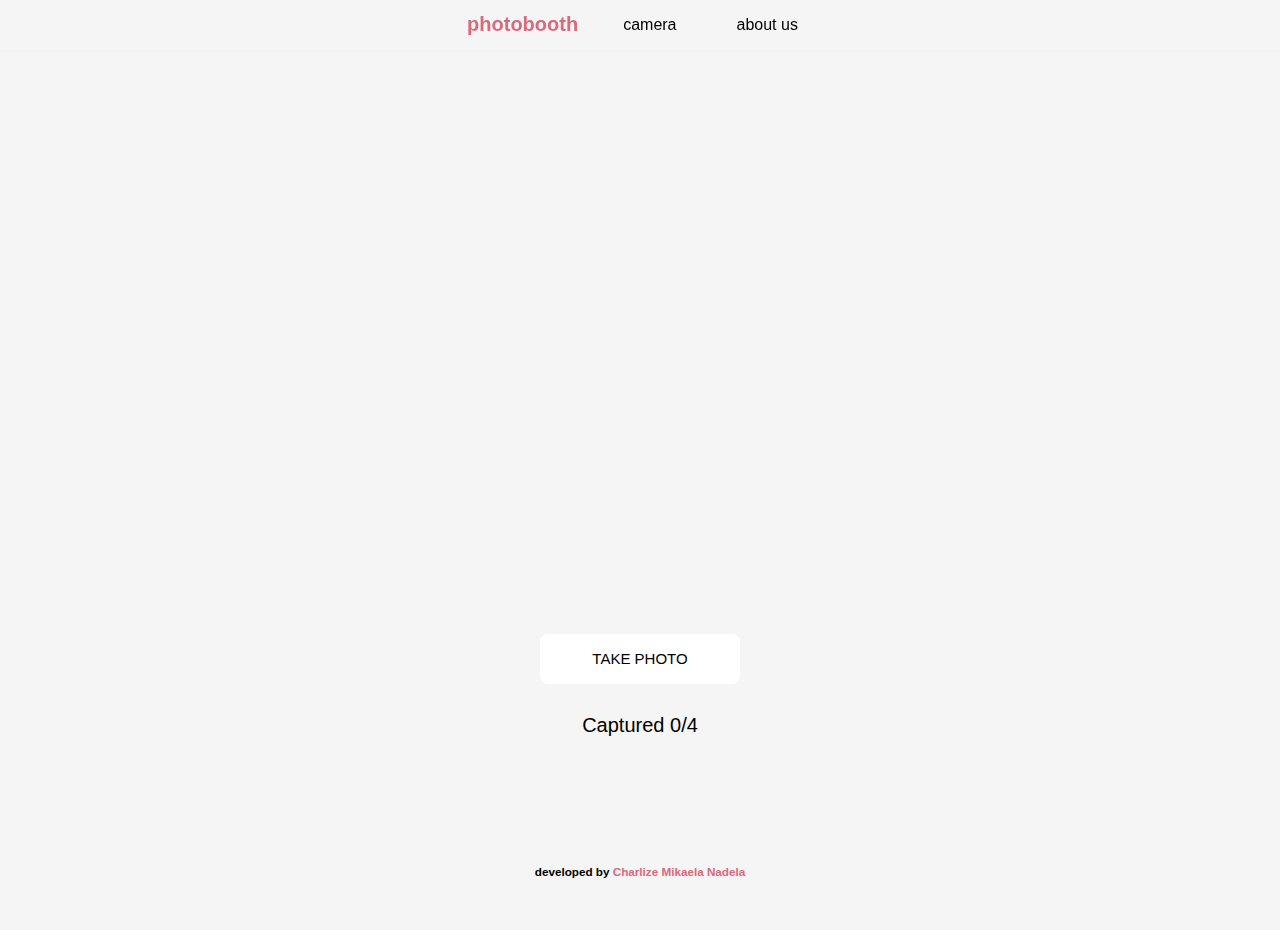
==== index.html @ aa2adc07 "Photobooth" ====
<!DOCTYPE html>
<html lang="en">
<head>
    <meta charset="UTF-8">
    <meta name="viewport" content="width=device-width, initial-scale=1.0">
    <title>Photo Booth</title>
    <link rel="stylesheet" href="style.css">
</head>
<body>
    <header>
        <nav>
            <h1 class="logo">Photobooth</h1>
            <ul>
                <li><a href="index.html">Camera</a></li>
                <li><a href="aboutus.html">About Us</a></li>
            </ul>
        </nav>
    </header>

    <div class="container">
        <video id="camera" autoplay></video>
        <button id="capture">Take Photo</button>
        <div id="counter">Captured 0/4</div>
        <button id="print" style="display: none;">Print</button>
    </div>
    <canvas id="canvas" style="display: none;"></canvas>
    <script src="script.js"></script>
    <footer>
        <h3>developed by <a href="https://github.com/charlysss-l" class="span-github">Charlize Mikaela Nadela </a></h3>
    </footer>
</body>
</html>
---- style.css ----
body {
    font-family: Arial, sans-serif;
    text-align: center;
    color: black;
    display: flex;
    justify-content: center;
    align-items: center;
    flex-direction: column;
    height: 100vh;
    background-color: #f5f5f5;
    margin: 0; 
    padding-bottom: 30px;
}

/*NAVBAR*/
header {
    width: 100%;
    padding: 10px px;
    box-shadow: 0 2px 5px rgba(0, 0, 0, 0.022);
    position: fixed;
    top: 0;
    left: 0;
    z-index: 1000;
}

nav {
    display: flex;
   justify-content: center;
   align-items: center;
}

.logo {
    color: rgb(217, 106, 125);
    text-transform: lowercase;
    font-size: 20px;
    font-weight: bold;
}

ul {
    display: flex;
    list-style: none;
    margin: 0;
    padding: 0;
}

ul li {
    margin-left: 20px; 
}

li a {
    text-decoration: none;
    color: black;
    padding: 10px 15px;
    font-size: 16px;
    margin-left: 10px;
    transition: background 0.3s ease;
    text-transform: lowercase;
}

li a:hover {
  color: rgb(217, 106, 125);;
}

/* Main content styles */
.container {
    display: flex;
    flex-direction: column;
    align-items: center;
    width: 100%;
    margin-top: 80px;
}

video {
    width: 800px;
    height: 400px;
}

#capture, #print {
    background: white;
    width: 200px;
    height: 50px;
    border-radius: 8px;
    font-size: 15px;
    text-transform: uppercase;
    margin-top: 20px; 
    border: none;
    cursor: pointer;
    transition: transform 0.2s ease-in-out;
}

#print:hover, #capture:hover {
    transform: scale(1.1);
    background: rgb(228, 216, 216);
}

#counter {
    font-size: 20px;
    margin: 30px; 
}

/* Footer styles */
footer {
    font-size: 10px;
    text-align: center;
    position: absolute; 
    bottom: 0;
    width: 100%;
    padding: 10px 0; 
}

.span-github {
    color: rgb(217, 106, 125);
    text-decoration: none;
}
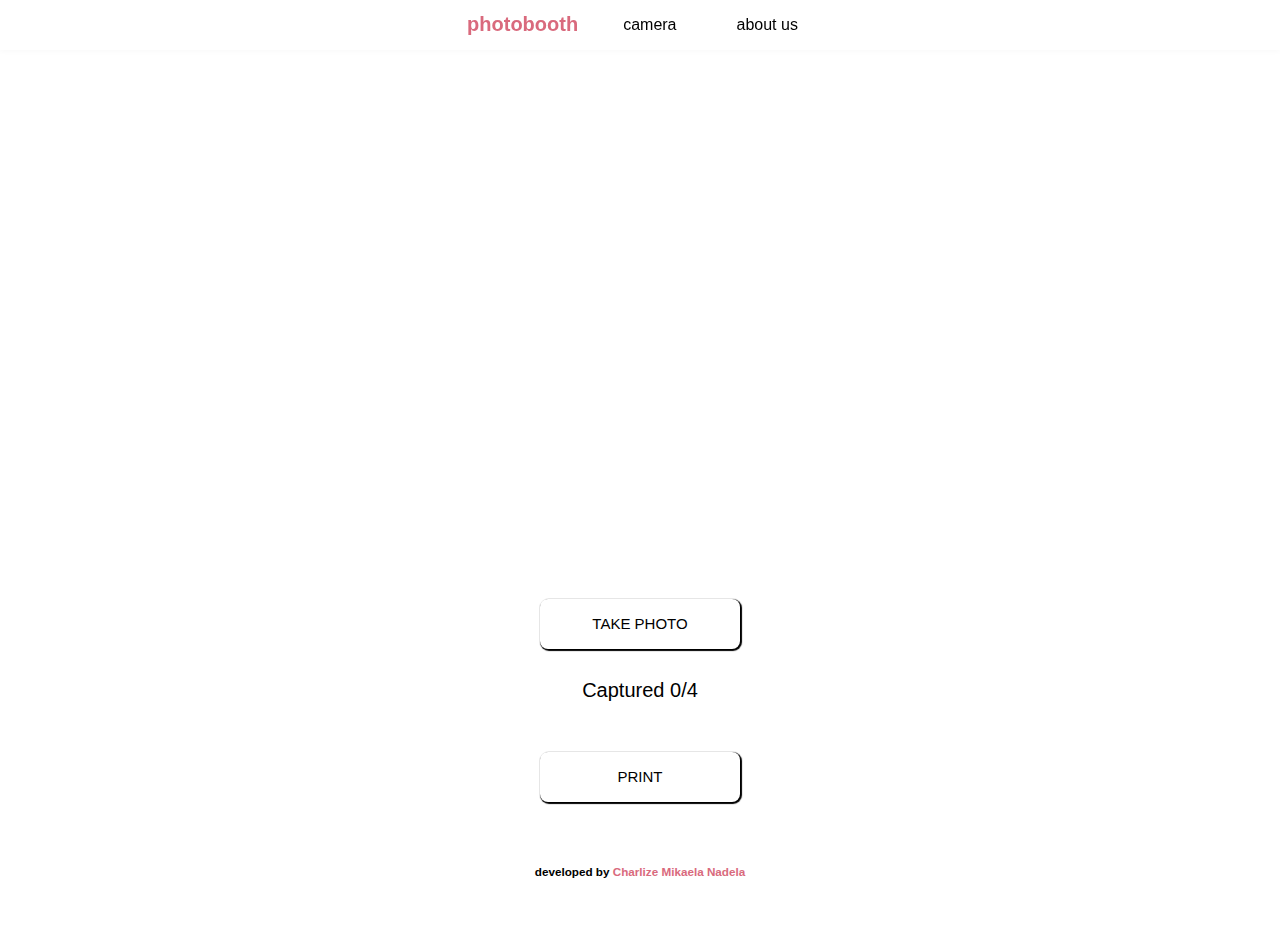
==== commit accda3e6: "css" ====
--- a/index.html
+++ b/index.html
@@ -21,7 +21,7 @@
         <video id="camera" autoplay></video>
         <button id="capture">Take Photo</button>
         <div id="counter">Captured 0/4</div>
-        <button id="print" style="display: none;">Print</button>
+        <button id="print">Print</button>
     </div>
     <canvas id="canvas" style="display: none;"></canvas>
     <script src="script.js"></script>
--- a/style.css
+++ b/style.css
@@ -7,7 +7,6 @@
     align-items: center;
     flex-direction: column;
     height: 100vh;
-    background-color: #f5f5f5;
     margin: 0; 
     padding-bottom: 30px;
 }
@@ -61,7 +60,7 @@
   color: rgb(217, 106, 125);;
 }
 
-/* Main content styles */
+/* MAIN CONTENT*/
 .container {
     display: flex;
     flex-direction: column;
@@ -77,6 +76,7 @@
 
 #capture, #print {
     background: white;
+    box-shadow: 1px 1px 1px 1px black;
     width: 200px;
     height: 50px;
     border-radius: 8px;
@@ -90,7 +90,7 @@
 
 #print:hover, #capture:hover {
     transform: scale(1.1);
-    background: rgb(228, 216, 216);
+    background: rgb(251, 248, 248);
 }
 
 #counter {
@@ -98,7 +98,7 @@
     margin: 30px; 
 }
 
-/* Footer styles */
+/* FOOTER*/
 footer {
     font-size: 10px;
     text-align: center;
